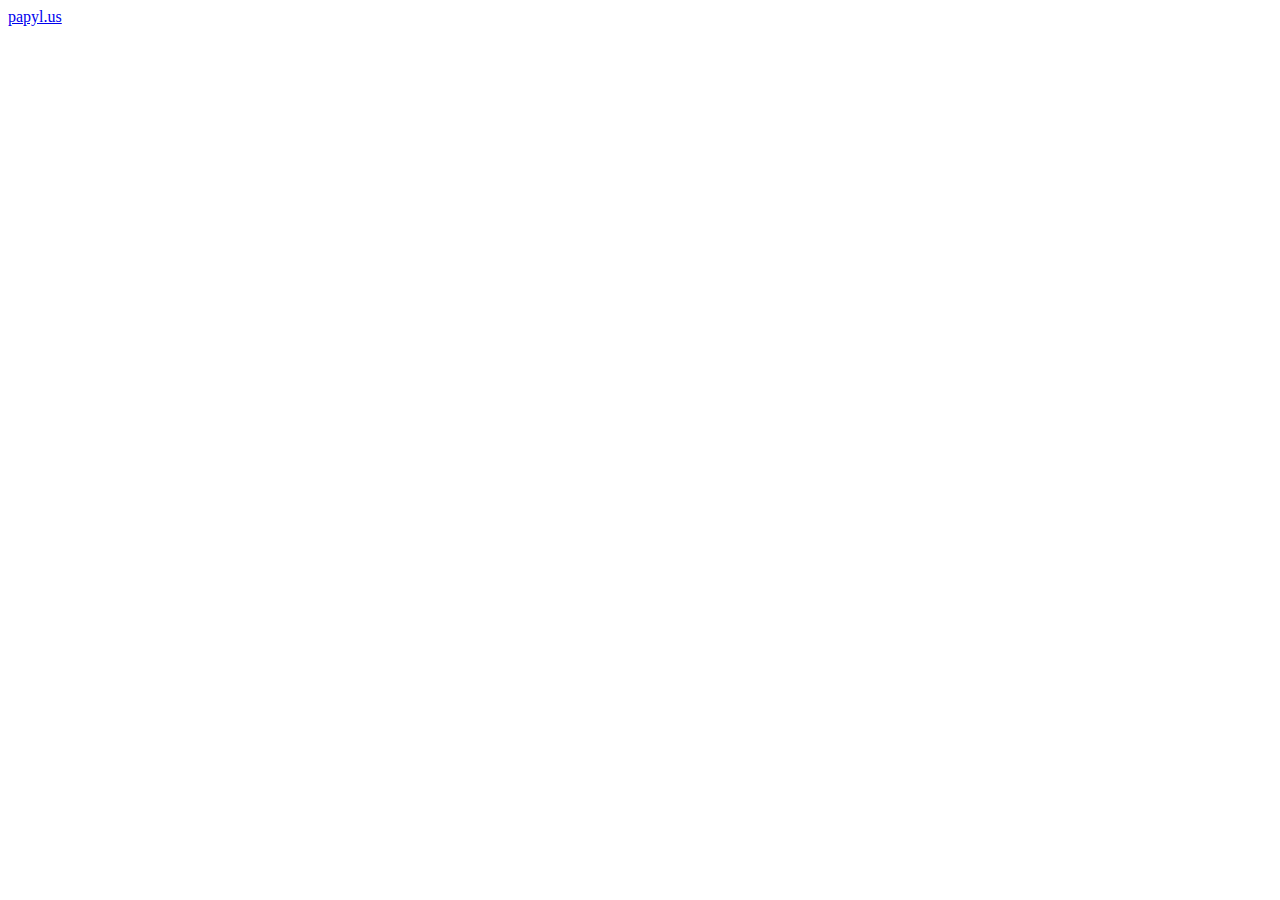
==== papylus/templates/index.html @ 8bac82fb "revise LICENSE and README" ====
<!doctype html>
<html lang="en" ng-app="Papylus">
<head>
  <meta charset="utf-8">
  <title>papyl.us</title>
  
  <link rel="stylesheet" href="/static/css/bootstrap-theme.css">
  <link rel="stylesheet" href="/static/css/bootstrap-theme.css.map">
  <link rel="stylesheet" href="/static/css/bootstrap-responsive.css">
  <link rel="stylesheet" href="/static/css/bootstrap.min.css">
  <link rel="stylesheet" href="/static/css/base.css">
  
  
  <script src="/static/lib/angular/angular.min.js"></script>
  <script src="/static/lib/angular/angular-route.min.js"></script>
  <script src="/static/lib/angular/angular-route.min.js.map"></script>
  <script src="/static/lib/angular/angular-resource.js"></script>
  
  <script src="/static/js/app.js"></script>
  <script src="/static/js/controllers.js"></script>
  <script src="/static/js/services.js"></script>
  <script src="/static/js/filters.js"></script>
  <script src="/static/lib/jquery/jquery.js"></script>
  <script src="/static/lib/angular/ui-bootstrap-tpls.min.js"></script>
   
</head>
<body>
  <nav class="navbar navbar-static-top" role='navigation'>
    <div class="container-fluid">
	    <div class="container page">
        <div class="navbar-header">
          <div class='col-md-12'>
          <a class="navbar-brand" href="/user"><span class='glyphicon glyphicon-file'></span> papyl.us</a>
        </div>
        </div>
		  </div>
    </div>
	</nav>
	<div class="container page">
		<div id="content" class="container main" ng-view>
		</div>
	</div>
</body>
</html>
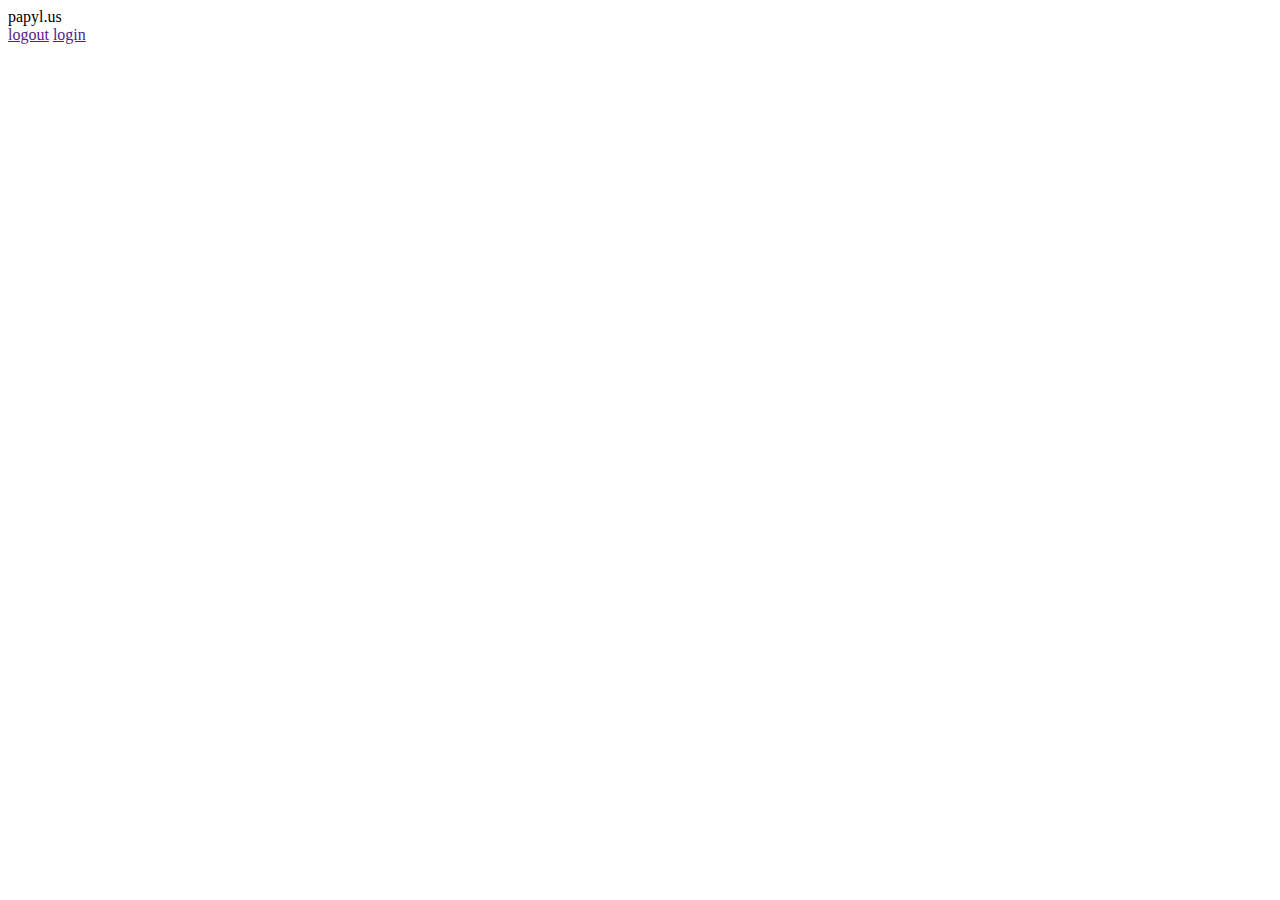
==== commit ec5cc3f6: "now working with some bugs. I have to be concern more about security and design later" ====
--- a/papylus/templates/index.html
+++ b/papylus/templates/index.html
@@ -9,36 +9,42 @@
   <link rel="stylesheet" href="/static/css/bootstrap-responsive.css">
   <link rel="stylesheet" href="/static/css/bootstrap.min.css">
   <link rel="stylesheet" href="/static/css/base.css">
+  <link rel="stylesheet" href="/static/css/animate.css">
   
-  
-  <script src="/static/lib/angular/angular.min.js"></script>
+  <script src="/static/lib/angular/angular.js"></script>
   <script src="/static/lib/angular/angular-route.min.js"></script>
   <script src="/static/lib/angular/angular-route.min.js.map"></script>
   <script src="/static/lib/angular/angular-resource.js"></script>
-  
+  <script src="/static/lib/angular/angular-cookies.js"></script>
   <script src="/static/js/app.js"></script>
+  <script src="/static/js/filters.js"></script>
+  <script src="/static/js/directives.js"></script>
+  <script src="/static/js/services.js"></script>
   <script src="/static/js/controllers.js"></script>
-  <script src="/static/js/services.js"></script>
-  <script src="/static/js/filters.js"></script>
+  <script src="/static/js/constant.js"></script>
   <script src="/static/lib/jquery/jquery.js"></script>
   <script src="/static/lib/angular/ui-bootstrap-tpls.min.js"></script>
    
+  <base href="/"></base>
 </head>
-<body>
+<body ng-controller="RootCtrl" check-user>
   <nav class="navbar navbar-static-top" role='navigation'>
     <div class="container-fluid">
-	    <div class="container page">
+      <div class="container page">
         <div class="navbar-header">
           <div class='col-md-12'>
-          <a class="navbar-brand" href="/user"><span class='glyphicon glyphicon-file'></span> papyl.us</a>
+            <a class='navbar-brand' ng-href="/user/{{user.id}}"><span class='glyphicon glyphicon-file'></span> papyl.us</a>
+          </div>
         </div>
+        <div class='nav navbar-nav navbar-right'>
+          <a href='' ng-if='user.id' ng-click='logout()'>logout</a>
+          <a href='' ng-if='!user.id' ng-click='login()'>login</a>
         </div>
-		  </div>
+  	  </div>
     </div>
-	</nav>
-	<div class="container page">
-		<div id="content" class="container main" ng-view>
-		</div>
+  </nav>
+	<div ng-view>
 	</div>
+
 </body>
 </html>
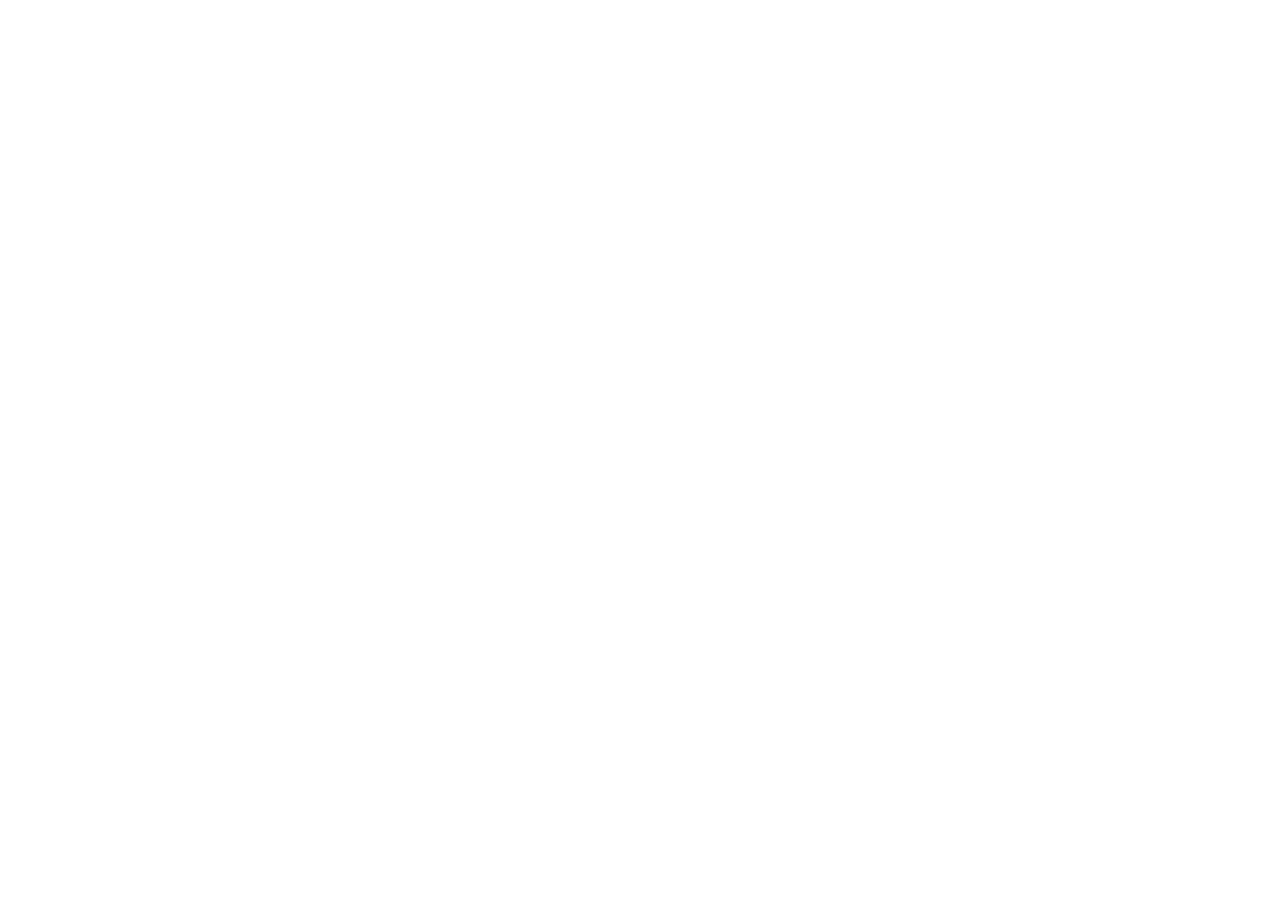
==== commit 56da776c: "ready for browser view" ====
--- a/papylus/templates/index.html
+++ b/papylus/templates/index.html
@@ -21,28 +21,12 @@
   <script src="/static/js/directives.js"></script>
   <script src="/static/js/services.js"></script>
   <script src="/static/js/controllers.js"></script>
-  <script src="/static/js/constant.js"></script>
   <script src="/static/lib/jquery/jquery.js"></script>
   <script src="/static/lib/angular/ui-bootstrap-tpls.min.js"></script>
    
   <base href="/"></base>
 </head>
 <body ng-controller="RootCtrl" check-user>
-  <nav class="navbar navbar-static-top" role='navigation'>
-    <div class="container-fluid">
-      <div class="container page">
-        <div class="navbar-header">
-          <div class='col-md-12'>
-            <a class='navbar-brand' ng-href="/user/{{user.id}}"><span class='glyphicon glyphicon-file'></span> papyl.us</a>
-          </div>
-        </div>
-        <div class='nav navbar-nav navbar-right'>
-          <a href='' ng-if='user.id' ng-click='logout()'>logout</a>
-          <a href='' ng-if='!user.id' ng-click='login()'>login</a>
-        </div>
-  	  </div>
-    </div>
-  </nav>
 	<div ng-view>
 	</div>
 
